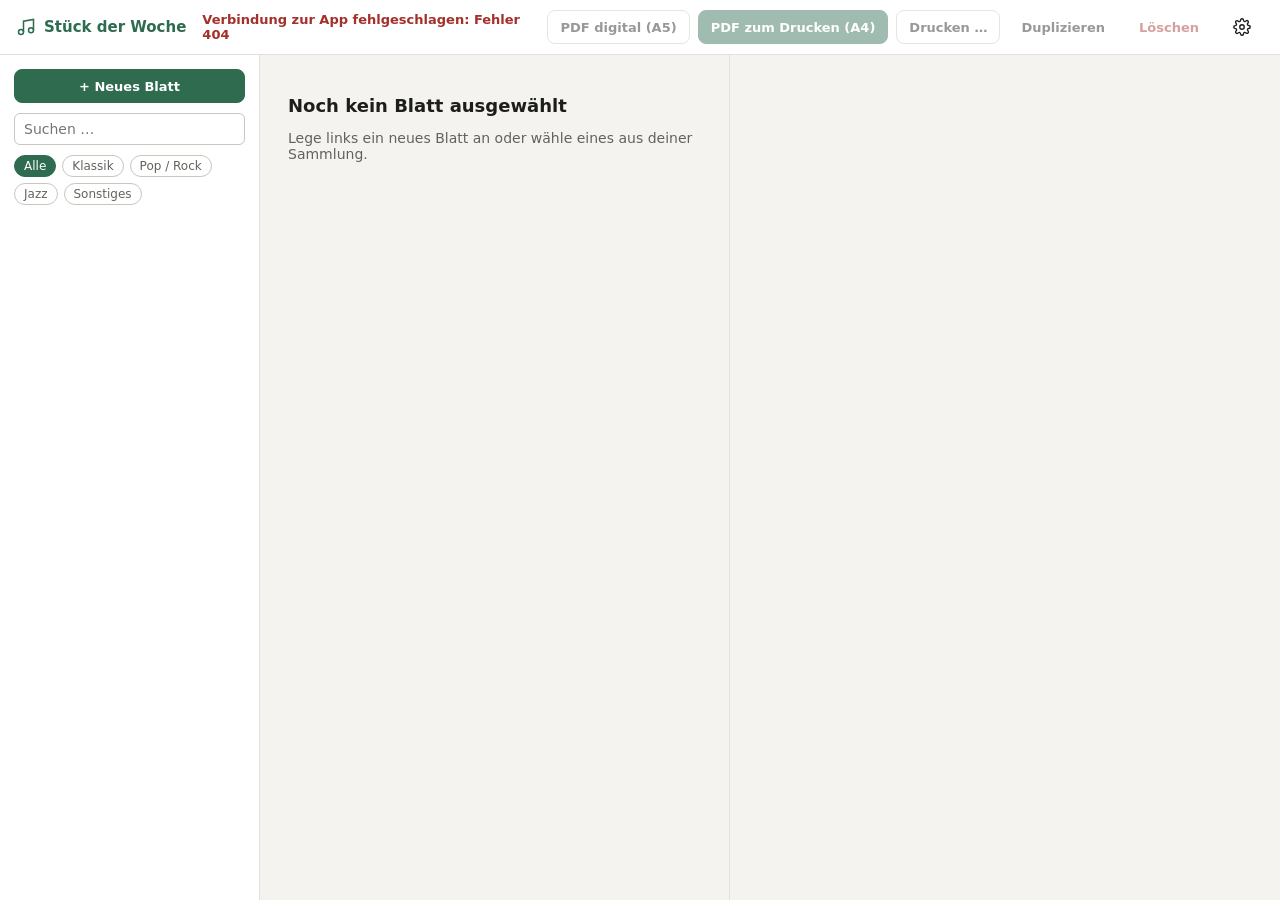
==== web/index.html @ faef9216 "Add files via upload" ====
<!doctype html>
<html lang="de">
<head>
<meta charset="utf-8">
<meta name="viewport" content="width=device-width, initial-scale=1">
<title>Stück der Woche</title>
<link rel="stylesheet" href="app.css">
</head>
<body>
<header class="topbar">
  <div class="brand">
    <svg width="20" height="20" viewBox="0 0 24 24" fill="none" stroke="currentColor" stroke-width="1.8" aria-hidden="true"><path d="M9 18V5l12-2v13"/><circle cx="6" cy="18" r="3"/><circle cx="18" cy="16" r="3"/></svg>
    <span>Stück der Woche</span>
  </div>
  <div id="busy" class="busy-top" hidden></div>
  <div id="status" class="status" aria-live="polite"></div>
  <div id="update-bar" class="update-bar" hidden></div>
  <div class="actions">
    <button type="button" id="btn-pdf-a5" class="btn" disabled>PDF digital (A5)</button>
    <button type="button" id="btn-pdf-a4" class="btn btn-primary" disabled>PDF zum Drucken (A4)</button>
    <button type="button" id="btn-print" class="btn" disabled>Drucken …</button>
    <button type="button" id="btn-duplicate" class="btn btn-ghost" disabled>Duplizieren</button>
    <button type="button" id="btn-delete" class="btn btn-ghost btn-danger" disabled>Löschen</button>
    <button type="button" id="btn-settings" class="btn btn-ghost" aria-label="Einstellungen" title="Einstellungen">
      <svg width="18" height="18" viewBox="0 0 24 24" fill="none" stroke="currentColor" stroke-width="1.8" aria-hidden="true"><circle cx="12" cy="12" r="3"/><path d="M19.4 15a1.7 1.7 0 0 0 .3 1.8l.1.1a2 2 0 1 1-2.8 2.8l-.1-.1a1.7 1.7 0 0 0-1.8-.3 1.7 1.7 0 0 0-1 1.5V21a2 2 0 1 1-4 0v-.1a1.7 1.7 0 0 0-1.1-1.5 1.7 1.7 0 0 0-1.8.3l-.1.1a2 2 0 1 1-2.8-2.8l.1-.1a1.7 1.7 0 0 0 .3-1.8 1.7 1.7 0 0 0-1.5-1H3a2 2 0 1 1 0-4h.1a1.7 1.7 0 0 0 1.5-1.1 1.7 1.7 0 0 0-.3-1.8l-.1-.1a2 2 0 1 1 2.8-2.8l.1.1a1.7 1.7 0 0 0 1.8.3H9a1.7 1.7 0 0 0 1-1.5V3a2 2 0 1 1 4 0v.1a1.7 1.7 0 0 0 1 1.5 1.7 1.7 0 0 0 1.8-.3l.1-.1a2 2 0 1 1 2.8 2.8l-.1.1a1.7 1.7 0 0 0-.3 1.8V9a1.7 1.7 0 0 0 1.5 1H21a2 2 0 1 1 0 4h-.1a1.7 1.7 0 0 0-1.5 1z"/></svg>
    </button>
  </div>
</header>

<div class="layout">
  <aside class="library">
    <button type="button" id="btn-new" class="btn btn-primary btn-block">+ Neues Blatt</button>
    <label class="visually-hidden" for="search">Blätter durchsuchen</label>
    <input id="search" type="search" placeholder="Suchen …" autocomplete="off">
    <div id="genre-filter" class="chips" role="group" aria-label="Nach Genre filtern"></div>
    <ul id="sheet-list" class="sheet-list"></ul>
  </aside>

  <main id="editor" class="editor" hidden></main>

  <section id="empty" class="empty">
    <h2>Noch kein Blatt ausgewählt</h2>
    <p>Lege links ein neues Blatt an oder wähle eines aus deiner Sammlung.</p>
  </section>

  <section class="preview-pane" aria-label="Vorschau">
    <div id="overflow-warning" class="warning" hidden>Der Inhalt passt nicht auf das Blatt. Kürze den Infotext oder blende Angaben aus.</div>
    <div id="preview-box" class="preview-box">
      <iframe id="preview" src="preview.html" title="Vorschau des Blatts"></iframe>
    </div>
  </section>
</div>

<dialog id="dlg" class="dialog"></dialog>
<div id="toast" class="toast" role="status" hidden></div>

<script src="sheet.js"></script>
<script src="app.js"></script>
</body>
</html>
---- web/app.css ----
:root {
  --bg: #f4f3f0;
  --panel: #ffffff;
  --line: #e2e0db;
  --line-strong: #c9c6bf;
  --text: #1d1d1b;
  --muted: #64625d;
  --primary: #2E6B4F;
  --primary-dark: #22523c;
  --danger: #A3302A;
  --warn-bg: #fbeee3;
  --warn-text: #7a3b12;
  --ok: #2E6B4F;
  --radius: 8px;
  font-family: -apple-system, BlinkMacSystemFont, "Segoe UI", "DM Sans", system-ui, sans-serif;
  font-size: 14px;
  color: var(--text);
  background: var(--bg);
}

* { box-sizing: border-box; }
html, body { margin: 0; height: 100%; }
body { display: flex; flex-direction: column; overflow: hidden; }
[hidden] { display: none !important; }
.visually-hidden { position: absolute; width: 1px; height: 1px; overflow: hidden; clip: rect(0 0 0 0); }

/* ---------- Kopfleiste */
.topbar {
  display: flex; align-items: center; gap: 16px;
  padding: 10px 16px; background: var(--panel); border-bottom: 1px solid var(--line);
}
.brand { display: flex; align-items: center; gap: 8px; font-weight: 600; font-size: 15px; color: var(--primary); }
.status { flex: 1; color: var(--muted); font-size: 13px; }
.status.error { color: var(--danger); }
.actions { display: flex; gap: 8px; align-items: center; flex-wrap: wrap; }

/* ---------- Buttons & Eingaben */
.btn {
  font: inherit; font-size: 13px; font-weight: 600;
  min-height: 34px; padding: 6px 12px; border-radius: var(--radius);
  border: 1px solid var(--line-strong); background: var(--panel); color: var(--text);
  cursor: pointer; display: inline-flex; align-items: center; justify-content: center; gap: 6px;
}
.btn:hover:not(:disabled) { background: #f0efeb; }
.btn:disabled { opacity: .45; cursor: default; }
.btn-primary { background: var(--primary); border-color: var(--primary); color: #fff; }
.btn-primary:hover:not(:disabled) { background: var(--primary-dark); }
.btn-ghost { border-color: transparent; background: transparent; }
.btn-danger { color: var(--danger); }
.btn-block { width: 100%; }
.btn-small { min-height: 28px; padding: 3px 8px; font-size: 12px; }
.icon-btn {
  width: 30px; height: 30px; border-radius: 6px; border: 1px solid transparent; background: transparent;
  color: var(--muted); cursor: pointer; display: inline-flex; align-items: center; justify-content: center; font-size: 15px;
}
.icon-btn:hover:not(:disabled) { background: #f0efeb; color: var(--text); }
.icon-btn:disabled { opacity: .3; cursor: default; }

input[type="text"], input[type="search"], input[type="url"], select, textarea {
  font: inherit; color: var(--text); width: 100%;
  padding: 7px 9px; border: 1px solid var(--line-strong); border-radius: 6px; background: #fff;
}
textarea { resize: vertical; line-height: 1.5; }
input:focus-visible, select:focus-visible, textarea:focus-visible, .btn:focus-visible, .icon-btn:focus-visible {
  outline: 2px solid var(--primary); outline-offset: 1px;
}
input[type="range"] { width: 100%; accent-color: var(--primary); }
input[type="checkbox"] { accent-color: var(--primary); width: 16px; height: 16px; }
input[type="radio"] { accent-color: var(--primary); }

/* ---------- Layout */
.layout { flex: 1; display: flex; min-height: 0; }

.library {
  width: 260px; flex-shrink: 0; background: var(--panel); border-right: 1px solid var(--line);
  padding: 14px; display: flex; flex-direction: column; gap: 10px; min-height: 0;
}
.chips { display: flex; flex-wrap: wrap; gap: 6px; }
.chip {
  font: inherit; font-size: 12px; padding: 3px 9px; border-radius: 99px;
  border: 1px solid var(--line-strong); background: #fff; color: var(--muted); cursor: pointer;
}
.chip[aria-pressed="true"] { background: var(--primary); border-color: var(--primary); color: #fff; }
.sheet-list { list-style: none; margin: 0; padding: 0; overflow-y: auto; flex: 1; display: flex; flex-direction: column; gap: 2px; }
.sheet-list button {
  width: 100%; text-align: left; font: inherit; border: 0; background: transparent; cursor: pointer;
  padding: 8px 10px; border-radius: 6px; display: flex; gap: 10px; align-items: flex-start;
}
.sheet-list button:hover { background: #f4f3f0; }
.sheet-list button[aria-current="true"] { background: #e6efe9; }
.sheet-list .dot { width: 9px; height: 9px; border-radius: 50%; margin-top: 5px; flex-shrink: 0; }
.sheet-list .t { font-weight: 600; }
.sheet-list .p { color: var(--muted); font-size: 12px; margin-top: 1px; }
.sheet-list .none { color: var(--muted); font-size: 13px; padding: 8px 4px; }

.editor { width: 470px; flex-shrink: 0; overflow-y: auto; padding: 16px 18px 40px; border-right: 1px solid var(--line); }
.empty { width: 470px; flex-shrink: 0; padding: 40px 28px; color: var(--muted); border-right: 1px solid var(--line); }
.empty h2 { color: var(--text); font-size: 18px; margin: 0 0 6px; }

.preview-pane { flex: 1; min-width: 0; display: flex; flex-direction: column; align-items: center; padding: 18px; gap: 10px; }
.preview-box { flex: 1; width: 100%; min-height: 0; display: flex; align-items: flex-start; justify-content: center; overflow: hidden; }
#preview { border: 0; display: block; background: transparent; }
.warning { background: var(--warn-bg); color: var(--warn-text); padding: 8px 12px; border-radius: 6px; font-size: 13px; max-width: 520px; }
body.no-sheet .preview-pane { visibility: hidden; }

/* ---------- Formular */
.section { background: var(--panel); border: 1px solid var(--line); border-radius: 10px; padding: 14px; margin-bottom: 14px; }
.section h3 { margin: 0 0 12px; font-size: 14px; display: flex; align-items: center; justify-content: space-between; gap: 8px; }
.section h3 small { font-weight: 400; color: var(--muted); font-size: 12px; }
.row { display: flex; flex-direction: column; gap: 4px; margin-bottom: 10px; }
.row:last-child { margin-bottom: 0; }
.row > label, .lbl { font-size: 12px; font-weight: 600; color: var(--muted); }
.hint { font-size: 12px; color: var(--muted); }
.grid2 { display: grid; grid-template-columns: 1fr 1fr; gap: 10px; }

.swatches { display: flex; gap: 8px; align-items: center; }
.swatch {
  width: 28px; height: 28px; border-radius: 50%; border: 2px solid #fff; box-shadow: 0 0 0 1px var(--line-strong);
  cursor: pointer; padding: 0;
}
.swatch[aria-pressed="true"] { box-shadow: 0 0 0 2px var(--text); }
.swatches input[type="color"] { width: 32px; height: 30px; border: 0; padding: 0; background: none; cursor: pointer; }

#fields { position: relative; }
.field-row {
  display: grid; grid-template-columns: 26px 120px 1fr; gap: 2px 6px; align-items: center;
  margin-bottom: 8px; padding: 4px 4px 2px 0; border-radius: 8px; background: var(--panel); position: relative;
}
.field-row.hidden-field input[type="text"] { color: var(--muted); background: #f7f6f3; }
.field-tools { grid-column: 3; display: flex; align-items: center; justify-content: flex-end; gap: 0; }
.drag-handle {
  width: 26px; height: 32px; border: 0; background: transparent; color: #8a877f; border-radius: 6px;
  display: inline-flex; align-items: center; justify-content: center; cursor: grab; touch-action: none; padding: 0;
}
.drag-handle:hover { color: var(--text); background: #f0efeb; }
.drag-handle:focus-visible { outline: 2px solid var(--primary); outline-offset: 1px; }
.field-row.dragging {
  z-index: 5; box-shadow: 0 6px 20px rgba(0,0,0,.16), 0 0 0 1px var(--line-strong); cursor: grabbing;
}
.field-row.dragging .drag-handle { cursor: grabbing; color: var(--primary); }
#fields.sorting { user-select: none; }
#fields.sorting .field-row:not(.dragging) input { pointer-events: none; }
.field-tools .icon-btn { width: 26px; height: 24px; }
.field-tools label { display: inline-flex; align-items: center; gap: 3px; font-size: 11px; color: var(--muted); margin-right: 4px; cursor: pointer; }
.add-row { display: flex; flex-wrap: wrap; gap: 6px; margin-top: 8px; }

.counter { font-size: 12px; font-weight: 600; }
.counter.ok { color: var(--ok); }
.counter.warn { color: var(--warn-text); }

.image-row { display: flex; gap: 12px; }
.thumb {
  width: 82px; height: 105px; border-radius: 41px 41px 6px 6px; overflow: hidden; flex-shrink: 0;
  background: #eceae5; position: relative;
}
.thumb img { width: 100%; height: 100%; object-fit: cover; display: block; }
body.app-offline .status { font-weight: 600; }
.image-ctrls { flex: 1; display: flex; flex-direction: column; gap: 6px; }
.slider { display: grid; grid-template-columns: 76px 1fr; align-items: center; gap: 6px; font-size: 12px; color: var(--muted); }

.link-row { margin-bottom: 12px; }
.link-row:last-child { margin-bottom: 0; }
.link-line { display: flex; gap: 6px; }
.link-status { font-size: 12px; margin-top: 3px; min-height: 16px; color: var(--muted); }
.link-status.ok { color: var(--ok); }
.link-status.err { color: var(--danger); }

/* ---------- Automatisch ausfüllen */
.section-lookup { border-color: #cfe0d6; background: #f6faf7; }
.lookup-results { display: flex; flex-direction: column; gap: 4px; margin-top: 8px; }
.lookup-results:empty { display: none; }
.hit {
  font: inherit; text-align: left; cursor: pointer; border: 1px solid var(--line); background: #fff;
  border-radius: 6px; padding: 7px 10px; display: flex; flex-direction: column; gap: 1px;
}
.hit:hover:not(:disabled) { border-color: var(--primary); }
.hit:disabled { opacity: .6; cursor: progress; }
.hit-label { font-weight: 600; }
.hit-chosen { border-color: var(--primary); background: #eef5f0; }
.hit-tag { font-size: 11px; font-weight: 600; color: #fff; background: var(--primary); border-radius: 99px; padding: 1px 7px; margin-left: 4px; vertical-align: 1px; }
.lookup-head { display: flex; justify-content: space-between; align-items: center; gap: 8px; }
.lookup-results { max-height: 340px; overflow-y: auto; }
.hit-desc { font-size: 12px; color: var(--muted); }
.hit-src { font-size: 11px; color: #8a877f; margin-top: 2px; }

.dialog.dialog-wide { width: min(760px, 94vw); max-height: 90vh; }
.dialog a { color: var(--primary); }
.sug-rows { display: flex; flex-direction: column; gap: 8px; max-height: 40vh; overflow-y: auto; padding-right: 4px; }
.sug-row { display: grid; grid-template-columns: 20px 130px 1fr; gap: 8px; align-items: start; }
.sug-row input[type="checkbox"] { margin-top: 9px; }
.sug-label { font-size: 13px; font-weight: 600; padding-top: 8px; cursor: pointer; }
.sug-current { font-size: 12px; color: var(--muted); margin-top: 2px; }
.sug-h { font-size: 14px; margin: 16px 0 8px; }
.sug-images { display: flex; gap: 8px; overflow-x: auto; padding-bottom: 4px; }
.sug-img {
  flex-shrink: 0; width: 92px; height: 118px; border-radius: 8px; overflow: hidden; cursor: pointer;
  position: relative; border: 2px solid transparent; background: #eceae5;
  display: flex; align-items: center; justify-content: center; text-align: center;
}
.sug-img input { position: absolute; opacity: 0; pointer-events: none; }
.sug-img img { width: 100%; height: 100%; object-fit: cover; display: block; }
.sug-img:has(input:checked) { border-color: var(--primary); box-shadow: 0 0 0 2px #cfe0d6; }
.sug-img:has(input:focus-visible) { outline: 2px solid var(--primary); outline-offset: 2px; }
.sug-keep > span { font-size: 12px; color: var(--muted); padding: 6px; }
.sug-badge {
  position: absolute; left: 4px; bottom: 4px; font-size: 11px; font-weight: 600;
  background: rgba(255,255,255,.92); color: var(--text); border-radius: 99px; padding: 1px 7px;
}
/* ---------- Versionsauswahl */
.dialog.dialog-xwide { width: min(1120px, 96vw); }
.mv-cols { display: grid; grid-template-columns: repeat(3, minmax(0, 1fr)); gap: 12px; margin-top: 12px; }
@media (max-width: 860px) { .mv-cols { grid-template-columns: minmax(0, 1fr); } }
.mv-col { border: 1px solid var(--line); border-radius: 10px; padding: 8px; min-width: 0; display: flex; flex-direction: column; }
.mv-head { display: flex; justify-content: space-between; align-items: center; padding: 2px 4px 6px; }
.mv-list { display: flex; flex-direction: column; gap: 4px; max-height: 46vh; overflow-y: auto; }
.mv-item {
  display: grid; grid-template-columns: 18px 48px minmax(0, 1fr) auto; gap: 8px; align-items: center;
  padding: 6px; border-radius: 8px; border: 1px solid transparent; cursor: pointer;
}
.mv-item:hover { background: #f6f5f2; }
.mv-item:has(input:checked) { border-color: var(--primary); background: #eef5f0; }
.mv-item img, .mv-noimg { width: 48px; height: 48px; object-fit: cover; border-radius: 4px; background: #eceae5; display: block; }
.mv-keep { grid-template-columns: 18px minmax(0, 1fr); color: var(--muted); font-size: 13px; }
.mv-text { display: flex; flex-direction: column; min-width: 0; }
.mv-title { font-weight: 600; font-size: 13px; overflow: hidden; display: -webkit-box; -webkit-line-clamp: 2; -webkit-box-orient: vertical; }
.mv-artist, .mv-extra { font-size: 12px; color: var(--muted); white-space: nowrap; overflow: hidden; text-overflow: ellipsis; }
.mv-badge { align-self: flex-start; margin-top: 2px; font-size: 11px; font-weight: 600; color: #fff; background: var(--primary); border-radius: 99px; padding: 1px 7px; }
.mv-match { border-color: #cfe0d6; }
.mv-msg { padding: 6px 4px; }
.mv-rec { display: flex; gap: 8px; align-items: center; margin-top: 12px; font-size: 13px; }

.cs-grid { flex-wrap: wrap; max-height: 50vh; overflow-y: auto; }
.sug-credit { font-size: 12px; color: var(--muted); margin-top: 6px; min-height: 16px; }

/* ---------- KI-Infotext */
.ai-bar { display: flex; gap: 6px; align-items: center; margin-top: 10px; }
.ai-bar input { flex: 1; }
.ai-proposal { margin-top: 10px; border: 1px solid #cfe0d6; background: #f6faf7; border-radius: 8px; padding: 10px 12px; }
.ai-proposal.ai-wait { color: var(--muted); font-size: 13px; }
.ai-proposal.ai-error { border-color: #e7c3bf; background: #fbf1f0; color: var(--danger); font-size: 13px; }
.ai-head { display: flex; justify-content: space-between; align-items: baseline; gap: 8px; margin-bottom: 6px; }
.ai-text { font-size: 13px; line-height: 1.5; }
.ai-text p { margin: 0 0 6px; }
.ai-nosrc { margin-bottom: 6px; color: var(--warn-text); }
.ai-actions { display: flex; justify-content: flex-end; gap: 6px; margin-top: 8px; }
.ai-checks { margin-top: 8px; background: var(--warn-bg); color: var(--warn-text); border-radius: 6px; padding: 8px 10px; font-size: 13px; }
.ai-checks ul { margin: 4px 0 2px; padding-left: 18px; }
.ai-checks .hint { color: var(--warn-text); opacity: .8; }
.ai-checks-head { display: flex; justify-content: space-between; align-items: center; }
.ai-template { margin-top: 14px; }
.ai-template summary { cursor: pointer; font-weight: 600; font-size: 13px; }
.ai-template textarea { font-family: ui-monospace, SFMono-Regular, Menlo, monospace; font-size: 12px; margin: 6px 0; }

.diag-out ul { margin: 8px 0 4px; padding-left: 18px; font-size: 13px; }
.diag-out li.ok { color: var(--ok); }
.diag-out li.err { color: var(--danger); }

/* ---------- Einstellungen mit Reitern */
.dialog.dialog-settings { width: min(720px, 94vw); }
.tabs { display: flex; gap: 2px; border-bottom: 1px solid var(--line); margin: 4px 0 14px; overflow-x: auto; }
.tabs [role="tab"] {
  font: inherit; font-size: 13px; font-weight: 600; color: var(--muted); background: none; border: 0;
  padding: 8px 12px; border-bottom: 2px solid transparent; margin-bottom: -1px; cursor: pointer; white-space: nowrap;
  border-radius: 6px 6px 0 0;
}
.tabs [role="tab"]:hover { color: var(--text); background: #f6f5f2; }
.tabs [role="tab"][aria-selected="true"] { color: var(--primary); border-bottom-color: var(--primary); }
.tabs [role="tab"]:focus-visible { outline: 2px solid var(--primary); outline-offset: -2px; }
.tab-panel { min-height: 360px; }
.tab-panel > p:first-child { margin-top: 0; }
.set-group { border: 1px solid var(--line); border-radius: 8px; padding: 8px 12px 10px; margin: 0 0 12px; }
.set-group legend { font-weight: 600; font-size: 13px; padding: 0 4px; }
.set-actions { display: flex; gap: 8px; flex-wrap: wrap; align-items: center; margin-top: 8px; }
.test-out { display: block; min-height: 18px; margin-top: 4px; }
.dialog .buttons { align-items: center; }

/* ---------- Ladeanzeige: tanzende Noten */
.notes { display: inline-flex; gap: 1px; align-items: flex-end; height: 1.25em; color: var(--primary); }
.notes i {
  font-style: normal; font-size: 15px; line-height: 1; display: inline-block;
  animation: note-bounce 1s ease-in-out infinite;
}
.notes i:nth-child(2) { animation-delay: .15s; }
.notes i:nth-child(3) { animation-delay: .3s; }
@keyframes note-bounce {
  0%, 100% { transform: translateY(0) rotate(-6deg); opacity: .55; }
  40% { transform: translateY(-5px) rotate(6deg); opacity: 1; }
}
@media (prefers-reduced-motion: reduce) {
  .notes i { animation: note-fade 1.4s ease-in-out infinite; }
  @keyframes note-fade { 0%, 100% { opacity: .35; } 50% { opacity: 1; } }
}
.busy { display: inline-flex; align-items: center; gap: 8px; color: var(--muted); font-size: 13px; }
.busy-top {
  display: inline-flex; align-items: center; gap: 8px; font-size: 13px; color: var(--primary);
  background: #eef5f0; border: 1px solid #cfe0d6; border-radius: 99px; padding: 3px 12px 3px 10px; white-space: nowrap;
}
.busy-top[hidden] { display: none; }
.thumb-busy {
  position: absolute; inset: 0; display: flex; align-items: center; justify-content: center;
  background: rgba(255, 255, 255, .72);
}
.thumb-busy .notes i { font-size: 20px; }
.link-status .busy { font-size: 12px; }
.hit .busy { font-size: 12px; }

/* ---------- Dialog & Toast */
.dialog { border: 0; border-radius: 12px; padding: 20px; width: min(460px, 92vw); max-height: 92vh; overflow-y: auto; box-shadow: 0 20px 60px rgba(0,0,0,.25); }
.dialog::backdrop { background: rgba(20,20,18,.35); }
.dialog h2 { margin: 0 0 10px; font-size: 17px; }
.dialog p { margin: 0 0 12px; color: var(--muted); line-height: 1.45; }
.dialog .buttons { display: flex; justify-content: flex-end; gap: 8px; margin-top: 16px; }
.genre-grid { display: grid; grid-template-columns: 1fr 1fr; gap: 8px; }
.genre-grid button { justify-content: flex-start; min-height: 44px; }
.genre-grid .dot { width: 12px; height: 12px; border-radius: 50%; }

.toast {
  position: fixed; bottom: 18px; left: 50%; transform: translateX(-50%);
  background: #1d1d1b; color: #fff; padding: 10px 14px; border-radius: 8px; font-size: 13px;
  display: flex; gap: 12px; align-items: center; max-width: 90vw; box-shadow: 0 8px 24px rgba(0,0,0,.25);
}
.toast button { font: inherit; font-size: 13px; color: #9fd8bb; background: none; border: 0; cursor: pointer; font-weight: 600; padding: 0; }
.toast.error { background: var(--danger); }

/* Einstellungen 5.5: Ordnerzeilen, Blatt & Schrift, Fußzeile */
.dialog.dialog-settings { width: min(860px, 95vw); }
.link-line .btn { flex-shrink: 0; }
.design-grid { display: grid; grid-template-columns: minmax(0, 1fr) 230px; gap: 22px; align-items: start; }
.design-preview { position: sticky; top: 0; }
.design-preview iframe {
  display: block; width: 230px; height: 326px; border: 0; background: transparent;
}
.design-preview .hint { min-height: 18px; margin-top: 6px; }
.grid3 { display: grid; grid-template-columns: repeat(3, minmax(0, 1fr)); gap: 0 12px; }
.size-line { display: flex; align-items: center; gap: 6px; }
.size-line input { width: 100%; min-width: 0; }
.size-line span { color: var(--muted, #666); font-size: 13px; }
.set-status { margin-right: auto; }
.dialog .buttons.unsaved { flex-wrap: wrap; }
.info-opts { display: flex; align-items: center; gap: 8px; flex-wrap: wrap; margin: 8px 0 4px; font-size: 13px; }
.info-opts select { width: auto; }
.info-opts .btn { margin-left: auto; }
@media (max-width: 760px) {
  .design-grid { grid-template-columns: 1fr; }
  .design-preview { position: static; justify-self: center; }
}

/* Schritt-für-Schritt-Anleitungen in den Einstellungen */
.guide { margin: 4px 0 12px; padding: 10px 12px; border-radius: 8px; background: rgba(46, 107, 79, 0.07); }
.guide summary { cursor: pointer; font-weight: 600; font-size: 14px; }
.guide ol { margin: 10px 0 4px; padding-left: 22px; font-size: 13.5px; line-height: 1.5; }
.guide li { margin-bottom: 8px; }
.guide li .btn { margin-top: 4px; display: inline-block; }
.guide code { font-size: 12.5px; background: rgba(0, 0, 0, 0.06); padding: 1px 4px; border-radius: 4px; user-select: all; }
.guide .hint { margin: 4px 0 0; }

/* Hinweis auf eine neue Version */
.update-bar { display: flex; align-items: center; gap: 8px; padding: 4px 6px 4px 12px; border-radius: 999px;
  background: rgba(46, 107, 79, 0.12); color: var(--accent, #2E6B4F); font-size: 13px; font-weight: 600; white-space: nowrap; }
.update-bar[hidden] { display: none; }
.update-notes { white-space: pre-wrap; max-height: 220px; overflow: auto; font-size: 13.5px; padding: 10px 12px;
  border-radius: 8px; background: rgba(0, 0, 0, 0.04); margin: 8px 0 12px; }
label.check { display: flex; align-items: center; gap: 8px; font-size: 14px; margin: 6px 0; }
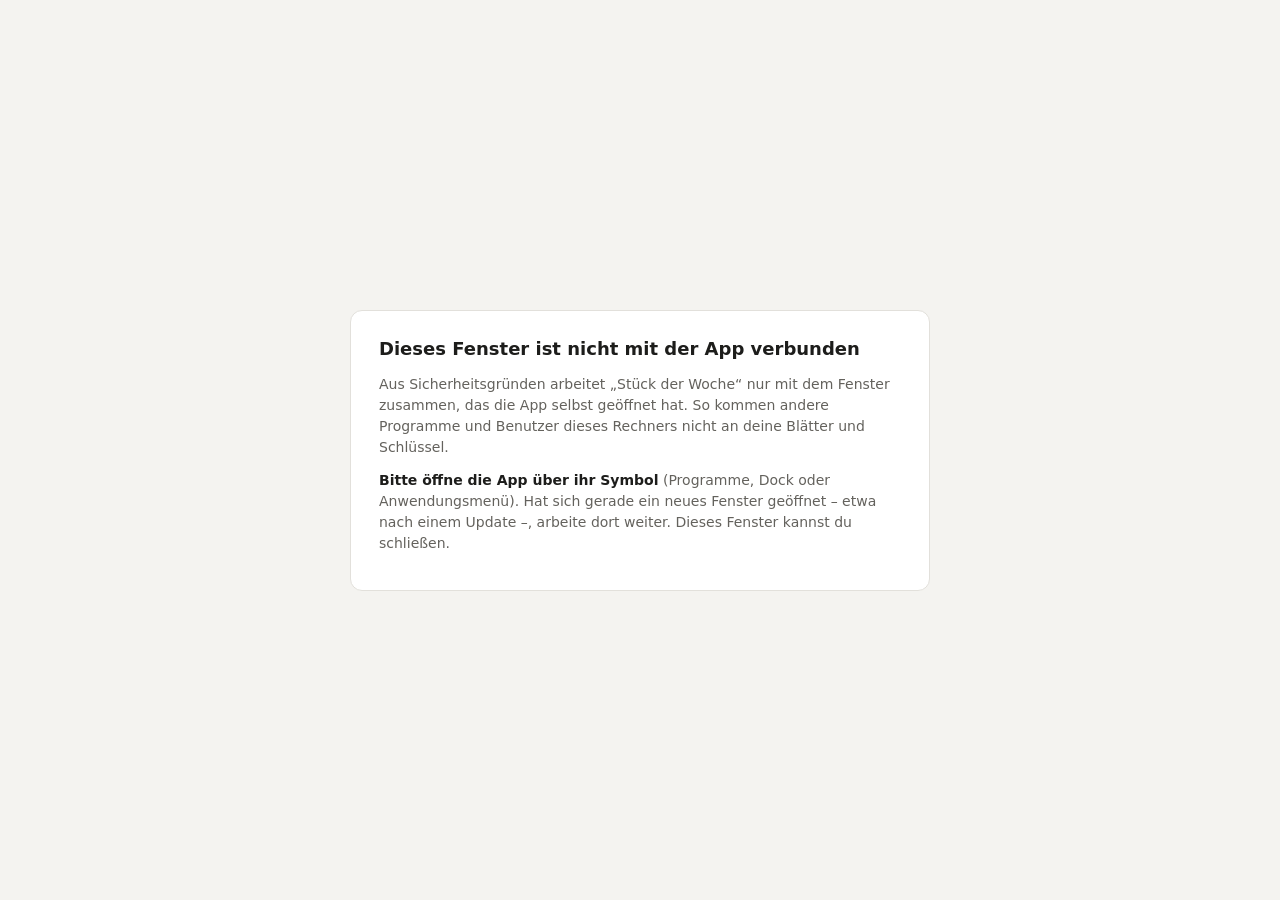
==== commit d7835b78: "Version 0.6.9: Zugriffsschutz, Schriften lokal, Papierkorb, dunkles Design Sicherheit: Zugangsschlüs" ====
--- a/web/index.html
+++ b/web/index.html
@@ -4,6 +4,8 @@
 <meta charset="utf-8">
 <meta name="viewport" content="width=device-width, initial-scale=1">
 <title>Stück der Woche</title>
+<meta name="color-scheme" content="light dark">
+<script src="start.js"></script>
 <link rel="stylesheet" href="app.css">
 </head>
 <body>
@@ -32,8 +34,17 @@
     <button type="button" id="btn-new" class="btn btn-primary btn-block">+ Neues Blatt</button>
     <label class="visually-hidden" for="search">Blätter durchsuchen</label>
     <input id="search" type="search" placeholder="Suchen …" autocomplete="off">
-    <div id="genre-filter" class="chips" role="group" aria-label="Nach Genre filtern"></div>
+    <div id="genre-filter" class="chips" role="group" aria-label="Nach Typ filtern"></div>
+    <div class="list-tools">
+      <label for="sort">Sortiert nach</label>
+      <select id="sort">
+        <option value="updated">zuletzt bearbeitet</option>
+        <option value="created">zuletzt angelegt</option>
+        <option value="title">Titel A–Z</option>
+      </select>
+    </div>
     <ul id="sheet-list" class="sheet-list"></ul>
+    <button type="button" id="btn-trash" class="link-btn trash-link" hidden></button>
   </aside>
 
   <main id="editor" class="editor" hidden></main>
@@ -52,6 +63,17 @@
 </div>
 
 <dialog id="dlg" class="dialog"></dialog>
+<div id="locked" class="locked" role="alertdialog" aria-labelledby="locked-title" hidden>
+  <div class="locked-box">
+    <h2 id="locked-title">Dieses Fenster ist nicht mit der App verbunden</h2>
+    <p>Aus Sicherheitsgründen arbeitet „Stück der Woche“ nur mit dem Fenster zusammen, das die App selbst
+      geöffnet hat. So kommen andere Programme und Benutzer dieses Rechners nicht an deine Blätter und Schlüssel.</p>
+    <p><b>Bitte öffne die App über ihr Symbol</b> (Programme, Dock oder Anwendungsmenü). Hat sich gerade
+      ein neues Fenster geöffnet – etwa nach einem Update –, arbeite dort weiter. Dieses Fenster kannst du schließen.</p>
+    <p id="locked-dirty" class="locked-warn" hidden>In diesem Fenster gibt es noch ungespeicherte Änderungen.
+      Kopiere dir wichtige Texte heraus, bevor du es schließt.</p>
+  </div>
+</div>
 <div id="toast" class="toast" role="status" hidden></div>
 
 <script src="sheet.js"></script>
--- a/web/app.css
+++ b/web/app.css
@@ -1,16 +1,36 @@
+/* Farben der Oberfläche. Das dunkle Erscheinungsbild (weiter unten) tauscht nur diese
+   Werte aus; start.js setzt dazu data-theme="light" oder "dark" am Dokument. */
 :root {
-  --bg: #f4f3f0;
-  --panel: #ffffff;
+  color-scheme: light;
+  --bg: #f4f3f0;            /* Hintergrund der App */
+  --panel: #ffffff;         /* Flächen: Leisten, Karten, Dialoge */
+  --field: #ffffff;         /* Eingabefelder */
   --line: #e2e0db;
   --line-strong: #c9c6bf;
   --text: #1d1d1b;
   --muted: #64625d;
-  --primary: #2E6B4F;
+  --faint: #8a877f;
+  --primary: #2E6B4F;       /* gefüllte Knöpfe */
   --primary-dark: #22523c;
-  --danger: #A3302A;
+  --primary-text: #2E6B4F;  /* grüne Schrift und Markierungen */
+  --danger: #A3302A;        /* rote Schrift */
+  --danger-fill: #A3302A;   /* rote Flächen mit weißer Schrift */
   --warn-bg: #fbeee3;
   --warn-text: #7a3b12;
   --ok: #2E6B4F;
+  --hover: #f0efeb;
+  --soft: #f6f5f2;
+  --well: #eceae5;          /* Platzhalter für Bilder */
+  --tint: #eef5f0;          /* grünlich getönte Flächen */
+  --tint-soft: #f6faf7;
+  --tint-line: #cfe0d6;
+  --current: #e6efe9;
+  --err-bg: #fbf1f0;
+  --err-line: #e7c3bf;
+  --shade: rgba(0, 0, 0, 0.045);
+  --scrim: rgba(255, 255, 255, 0.72);
+  --overlay: rgba(20, 20, 18, 0.35);
+  --toast-bg: #1d1d1b;
   --radius: 8px;
   font-family: -apple-system, BlinkMacSystemFont, "Segoe UI", "DM Sans", system-ui, sans-serif;
   font-size: 14px;
@@ -18,6 +38,39 @@
   background: var(--bg);
 }
 
+:root[data-theme="dark"] {
+  color-scheme: dark;
+  --bg: #1a1b1a;
+  --panel: #242625;
+  --field: #1c1e1d;
+  --line: #363937;
+  --line-strong: #4d514e;
+  --text: #ecebe7;
+  --muted: #a8a69f;
+  --faint: #8c8a83;
+  --primary: #3a7f60;
+  --primary-dark: #469170;
+  --primary-text: #7fc7a3;
+  --danger: #f0958b;
+  --danger-fill: #b5443c;
+  --warn-bg: #3b2d1d;
+  --warn-text: #f0c48f;
+  --ok: #7fc7a3;
+  --hover: #303332;
+  --soft: #2b2d2c;
+  --well: #323534;
+  --tint: #24372e;
+  --tint-soft: #202c26;
+  --tint-line: #37543f;
+  --current: #2b4236;
+  --err-bg: #3a2523;
+  --err-line: #6d3c37;
+  --shade: rgba(255, 255, 255, 0.06);
+  --scrim: rgba(0, 0, 0, 0.55);
+  --overlay: rgba(0, 0, 0, 0.6);
+  --toast-bg: #3d403e;
+}
+
 * { box-sizing: border-box; }
 html, body { margin: 0; height: 100%; }
 body { display: flex; flex-direction: column; overflow: hidden; }
@@ -29,7 +82,7 @@
   display: flex; align-items: center; gap: 16px;
   padding: 10px 16px; background: var(--panel); border-bottom: 1px solid var(--line);
 }
-.brand { display: flex; align-items: center; gap: 8px; font-weight: 600; font-size: 15px; color: var(--primary); }
+.brand { display: flex; align-items: center; gap: 8px; font-weight: 600; font-size: 15px; color: var(--primary-text); }
 .status { flex: 1; color: var(--muted); font-size: 13px; }
 .status.error { color: var(--danger); }
 .actions { display: flex; gap: 8px; align-items: center; flex-wrap: wrap; }
@@ -41,7 +94,7 @@
   border: 1px solid var(--line-strong); background: var(--panel); color: var(--text);
   cursor: pointer; display: inline-flex; align-items: center; justify-content: center; gap: 6px;
 }
-.btn:hover:not(:disabled) { background: #f0efeb; }
+.btn:hover:not(:disabled) { background: var(--hover); }
 .btn:disabled { opacity: .45; cursor: default; }
 .btn-primary { background: var(--primary); border-color: var(--primary); color: #fff; }
 .btn-primary:hover:not(:disabled) { background: var(--primary-dark); }
@@ -53,16 +106,16 @@
   width: 30px; height: 30px; border-radius: 6px; border: 1px solid transparent; background: transparent;
   color: var(--muted); cursor: pointer; display: inline-flex; align-items: center; justify-content: center; font-size: 15px;
 }
-.icon-btn:hover:not(:disabled) { background: #f0efeb; color: var(--text); }
+.icon-btn:hover:not(:disabled) { background: var(--hover); color: var(--text); }
 .icon-btn:disabled { opacity: .3; cursor: default; }
 
-input[type="text"], input[type="search"], input[type="url"], select, textarea {
+input[type="text"], input[type="search"], input[type="url"], input[type="password"], input[type="number"], select, textarea {
   font: inherit; color: var(--text); width: 100%;
-  padding: 7px 9px; border: 1px solid var(--line-strong); border-radius: 6px; background: #fff;
+  padding: 7px 9px; border: 1px solid var(--line-strong); border-radius: 6px; background: var(--field);
 }
 textarea { resize: vertical; line-height: 1.5; }
 input:focus-visible, select:focus-visible, textarea:focus-visible, .btn:focus-visible, .icon-btn:focus-visible {
-  outline: 2px solid var(--primary); outline-offset: 1px;
+  outline: 2px solid var(--primary-text); outline-offset: 1px;
 }
 input[type="range"] { width: 100%; accent-color: var(--primary); }
 input[type="checkbox"] { accent-color: var(--primary); width: 16px; height: 16px; }
@@ -78,19 +131,26 @@
 .chips { display: flex; flex-wrap: wrap; gap: 6px; }
 .chip {
   font: inherit; font-size: 12px; padding: 3px 9px; border-radius: 99px;
-  border: 1px solid var(--line-strong); background: #fff; color: var(--muted); cursor: pointer;
+  border: 1px solid var(--line-strong); background: var(--field); color: var(--muted); cursor: pointer;
 }
 .chip[aria-pressed="true"] { background: var(--primary); border-color: var(--primary); color: #fff; }
 .sheet-list { list-style: none; margin: 0; padding: 0; overflow-y: auto; flex: 1; display: flex; flex-direction: column; gap: 2px; }
 .sheet-list button {
-  width: 100%; text-align: left; font: inherit; border: 0; background: transparent; cursor: pointer;
+  width: 100%; text-align: left; font: inherit; color: inherit; border: 0; background: transparent; cursor: pointer;
   padding: 8px 10px; border-radius: 6px; display: flex; gap: 10px; align-items: flex-start;
 }
-.sheet-list button:hover { background: #f4f3f0; }
-.sheet-list button[aria-current="true"] { background: #e6efe9; }
+.sheet-list button:hover { background: var(--hover); }
+.sheet-list button[aria-current="true"] { background: var(--current); }
 .sheet-list .dot { width: 9px; height: 9px; border-radius: 50%; margin-top: 5px; flex-shrink: 0; }
+.sheet-list .txt { flex: 1; min-width: 0; display: flex; flex-direction: column; }
 .sheet-list .t { font-weight: 600; }
-.sheet-list .p { color: var(--muted); font-size: 12px; margin-top: 1px; }
+.sheet-list .p { color: var(--muted); font-size: 12px; margin-top: 1px; display: flex; justify-content: space-between; gap: 8px; }
+.sheet-list .pn { overflow: hidden; text-overflow: ellipsis; white-space: nowrap; }
+.sheet-list .d { flex-shrink: 0; color: var(--faint); }
+.list-tools { display: flex; align-items: center; gap: 6px; font-size: 12px; color: var(--muted); }
+.list-tools label { white-space: nowrap; }
+.list-tools select { flex: 1; min-width: 0; padding: 3px 6px; font-size: 12px; }
+.trash-link { margin: 0; align-self: flex-start; font-size: 12px; }
 .sheet-list .none { color: var(--muted); font-size: 13px; padding: 8px 4px; }
 
 .editor { width: 470px; flex-shrink: 0; overflow-y: auto; padding: 16px 18px 40px; border-right: 1px solid var(--line); }
@@ -115,7 +175,7 @@
 
 .swatches { display: flex; gap: 8px; align-items: center; }
 .swatch {
-  width: 28px; height: 28px; border-radius: 50%; border: 2px solid #fff; box-shadow: 0 0 0 1px var(--line-strong);
+  width: 28px; height: 28px; border-radius: 50%; border: 2px solid var(--panel); box-shadow: 0 0 0 1px var(--line-strong);
   cursor: pointer; padding: 0;
 }
 .swatch[aria-pressed="true"] { box-shadow: 0 0 0 2px var(--text); }
@@ -126,18 +186,18 @@
   display: grid; grid-template-columns: 26px 120px 1fr; gap: 2px 6px; align-items: center;
   margin-bottom: 8px; padding: 4px 4px 2px 0; border-radius: 8px; background: var(--panel); position: relative;
 }
-.field-row.hidden-field input[type="text"] { color: var(--muted); background: #f7f6f3; }
+.field-row.hidden-field input[type="text"] { color: var(--muted); background: var(--soft); }
 .field-tools { grid-column: 3; display: flex; align-items: center; justify-content: flex-end; gap: 0; }
 .drag-handle {
-  width: 26px; height: 32px; border: 0; background: transparent; color: #8a877f; border-radius: 6px;
+  width: 26px; height: 32px; border: 0; background: transparent; color: var(--faint); border-radius: 6px;
   display: inline-flex; align-items: center; justify-content: center; cursor: grab; touch-action: none; padding: 0;
 }
-.drag-handle:hover { color: var(--text); background: #f0efeb; }
-.drag-handle:focus-visible { outline: 2px solid var(--primary); outline-offset: 1px; }
+.drag-handle:hover { color: var(--text); background: var(--hover); }
+.drag-handle:focus-visible { outline: 2px solid var(--primary-text); outline-offset: 1px; }
 .field-row.dragging {
   z-index: 5; box-shadow: 0 6px 20px rgba(0,0,0,.16), 0 0 0 1px var(--line-strong); cursor: grabbing;
 }
-.field-row.dragging .drag-handle { cursor: grabbing; color: var(--primary); }
+.field-row.dragging .drag-handle { cursor: grabbing; color: var(--primary-text); }
 #fields.sorting { user-select: none; }
 #fields.sorting .field-row:not(.dragging) input { pointer-events: none; }
 .field-tools .icon-btn { width: 26px; height: 24px; }
@@ -151,7 +211,7 @@
 .image-row { display: flex; gap: 12px; }
 .thumb {
   width: 82px; height: 105px; border-radius: 41px 41px 6px 6px; overflow: hidden; flex-shrink: 0;
-  background: #eceae5; position: relative;
+  background: var(--well); position: relative;
 }
 .thumb img { width: 100%; height: 100%; object-fit: cover; display: block; }
 body.app-offline .status { font-weight: 600; }
@@ -164,27 +224,28 @@
 .link-status { font-size: 12px; margin-top: 3px; min-height: 16px; color: var(--muted); }
 .link-status.ok { color: var(--ok); }
 .link-status.err { color: var(--danger); }
+.link-status.warn { color: var(--warn-text); }
 
 /* ---------- Automatisch ausfüllen */
-.section-lookup { border-color: #cfe0d6; background: #f6faf7; }
+.section-lookup { border-color: var(--tint-line); background: var(--tint-soft); }
 .lookup-results { display: flex; flex-direction: column; gap: 4px; margin-top: 8px; }
 .lookup-results:empty { display: none; }
 .hit {
-  font: inherit; text-align: left; cursor: pointer; border: 1px solid var(--line); background: #fff;
+  font: inherit; color: inherit; text-align: left; cursor: pointer; border: 1px solid var(--line); background: var(--field);
   border-radius: 6px; padding: 7px 10px; display: flex; flex-direction: column; gap: 1px;
 }
-.hit:hover:not(:disabled) { border-color: var(--primary); }
+.hit:hover:not(:disabled) { border-color: var(--primary-text); }
 .hit:disabled { opacity: .6; cursor: progress; }
 .hit-label { font-weight: 600; }
-.hit-chosen { border-color: var(--primary); background: #eef5f0; }
+.hit-chosen { border-color: var(--primary-text); background: var(--tint); }
 .hit-tag { font-size: 11px; font-weight: 600; color: #fff; background: var(--primary); border-radius: 99px; padding: 1px 7px; margin-left: 4px; vertical-align: 1px; }
 .lookup-head { display: flex; justify-content: space-between; align-items: center; gap: 8px; }
 .lookup-results { max-height: 340px; overflow-y: auto; }
 .hit-desc { font-size: 12px; color: var(--muted); }
-.hit-src { font-size: 11px; color: #8a877f; margin-top: 2px; }
+.hit-src { font-size: 11px; color: var(--faint); margin-top: 2px; }
 
 .dialog.dialog-wide { width: min(760px, 94vw); max-height: 90vh; }
-.dialog a { color: var(--primary); }
+.dialog a { color: var(--primary-text); }
 .sug-rows { display: flex; flex-direction: column; gap: 8px; max-height: 40vh; overflow-y: auto; padding-right: 4px; }
 .sug-row { display: grid; grid-template-columns: 20px 130px 1fr; gap: 8px; align-items: start; }
 .sug-row input[type="checkbox"] { margin-top: 9px; }
@@ -194,17 +255,17 @@
 .sug-images { display: flex; gap: 8px; overflow-x: auto; padding-bottom: 4px; }
 .sug-img {
   flex-shrink: 0; width: 92px; height: 118px; border-radius: 8px; overflow: hidden; cursor: pointer;
-  position: relative; border: 2px solid transparent; background: #eceae5;
+  position: relative; border: 2px solid transparent; background: var(--well);
   display: flex; align-items: center; justify-content: center; text-align: center;
 }
 .sug-img input { position: absolute; opacity: 0; pointer-events: none; }
 .sug-img img { width: 100%; height: 100%; object-fit: cover; display: block; }
-.sug-img:has(input:checked) { border-color: var(--primary); box-shadow: 0 0 0 2px #cfe0d6; }
-.sug-img:has(input:focus-visible) { outline: 2px solid var(--primary); outline-offset: 2px; }
+.sug-img:has(input:checked) { border-color: var(--primary-text); box-shadow: 0 0 0 2px var(--tint-line); }
+.sug-img:has(input:focus-visible) { outline: 2px solid var(--primary-text); outline-offset: 2px; }
 .sug-keep > span { font-size: 12px; color: var(--muted); padding: 6px; }
 .sug-badge {
   position: absolute; left: 4px; bottom: 4px; font-size: 11px; font-weight: 600;
-  background: rgba(255,255,255,.92); color: var(--text); border-radius: 99px; padding: 1px 7px;
+  background: rgba(255,255,255,.92); color: #1d1d1b; border-radius: 99px; padding: 1px 7px;
 }
 /* ---------- Versionsauswahl */
 .dialog.dialog-xwide { width: min(1120px, 96vw); }
@@ -217,15 +278,15 @@
   display: grid; grid-template-columns: 18px 48px minmax(0, 1fr) auto; gap: 8px; align-items: center;
   padding: 6px; border-radius: 8px; border: 1px solid transparent; cursor: pointer;
 }
-.mv-item:hover { background: #f6f5f2; }
-.mv-item:has(input:checked) { border-color: var(--primary); background: #eef5f0; }
-.mv-item img, .mv-noimg { width: 48px; height: 48px; object-fit: cover; border-radius: 4px; background: #eceae5; display: block; }
+.mv-item:hover { background: var(--soft); }
+.mv-item:has(input:checked) { border-color: var(--primary-text); background: var(--tint); }
+.mv-item img, .mv-noimg { width: 48px; height: 48px; object-fit: cover; border-radius: 4px; background: var(--well); display: block; }
 .mv-keep { grid-template-columns: 18px minmax(0, 1fr); color: var(--muted); font-size: 13px; }
 .mv-text { display: flex; flex-direction: column; min-width: 0; }
 .mv-title { font-weight: 600; font-size: 13px; overflow: hidden; display: -webkit-box; -webkit-line-clamp: 2; -webkit-box-orient: vertical; }
 .mv-artist, .mv-extra { font-size: 12px; color: var(--muted); white-space: nowrap; overflow: hidden; text-overflow: ellipsis; }
 .mv-badge { align-self: flex-start; margin-top: 2px; font-size: 11px; font-weight: 600; color: #fff; background: var(--primary); border-radius: 99px; padding: 1px 7px; }
-.mv-match { border-color: #cfe0d6; }
+.mv-match { border-color: var(--tint-line); }
 .mv-msg { padding: 6px 4px; }
 .mv-rec { display: flex; gap: 8px; align-items: center; margin-top: 12px; font-size: 13px; }
 
@@ -235,9 +296,9 @@
 /* ---------- KI-Infotext */
 .ai-bar { display: flex; gap: 6px; align-items: center; margin-top: 10px; }
 .ai-bar input { flex: 1; }
-.ai-proposal { margin-top: 10px; border: 1px solid #cfe0d6; background: #f6faf7; border-radius: 8px; padding: 10px 12px; }
-.ai-proposal.ai-wait { color: var(--muted); font-size: 13px; }
-.ai-proposal.ai-error { border-color: #e7c3bf; background: #fbf1f0; color: var(--danger); font-size: 13px; }
+.ai-proposal { margin-top: 10px; border: 1px solid var(--tint-line); background: var(--tint-soft); border-radius: 8px; padding: 10px 12px; }
+.ai-proposal.ai-wait { color: var(--muted); font-size: 13px; display: flex; align-items: center; justify-content: space-between; gap: 10px; }
+.ai-proposal.ai-error { border-color: var(--err-line); background: var(--err-bg); color: var(--danger); font-size: 13px; }
 .ai-head { display: flex; justify-content: space-between; align-items: baseline; gap: 8px; margin-bottom: 6px; }
 .ai-text { font-size: 13px; line-height: 1.5; }
 .ai-text p { margin: 0 0 6px; }
@@ -263,9 +324,9 @@
   padding: 8px 12px; border-bottom: 2px solid transparent; margin-bottom: -1px; cursor: pointer; white-space: nowrap;
   border-radius: 6px 6px 0 0;
 }
-.tabs [role="tab"]:hover { color: var(--text); background: #f6f5f2; }
-.tabs [role="tab"][aria-selected="true"] { color: var(--primary); border-bottom-color: var(--primary); }
-.tabs [role="tab"]:focus-visible { outline: 2px solid var(--primary); outline-offset: -2px; }
+.tabs [role="tab"]:hover { color: var(--text); background: var(--soft); }
+.tabs [role="tab"][aria-selected="true"] { color: var(--primary-text); border-bottom-color: var(--primary-text); }
+.tabs [role="tab"]:focus-visible { outline: 2px solid var(--primary-text); outline-offset: -2px; }
 .tab-panel { min-height: 360px; }
 .tab-panel > p:first-child { margin-top: 0; }
 .set-group { border: 1px solid var(--line); border-radius: 8px; padding: 8px 12px 10px; margin: 0 0 12px; }
@@ -275,7 +336,7 @@
 .dialog .buttons { align-items: center; }
 
 /* ---------- Ladeanzeige: tanzende Noten */
-.notes { display: inline-flex; gap: 1px; align-items: flex-end; height: 1.25em; color: var(--primary); }
+.notes { display: inline-flex; gap: 1px; align-items: flex-end; height: 1.25em; color: var(--primary-text); }
 .notes i {
   font-style: normal; font-size: 15px; line-height: 1; display: inline-block;
   animation: note-bounce 1s ease-in-out infinite;
@@ -292,21 +353,21 @@
 }
 .busy { display: inline-flex; align-items: center; gap: 8px; color: var(--muted); font-size: 13px; }
 .busy-top {
-  display: inline-flex; align-items: center; gap: 8px; font-size: 13px; color: var(--primary);
-  background: #eef5f0; border: 1px solid #cfe0d6; border-radius: 99px; padding: 3px 12px 3px 10px; white-space: nowrap;
+  display: inline-flex; align-items: center; gap: 8px; font-size: 13px; color: var(--primary-text);
+  background: var(--tint); border: 1px solid var(--tint-line); border-radius: 99px; padding: 3px 12px 3px 10px; white-space: nowrap;
 }
 .busy-top[hidden] { display: none; }
 .thumb-busy {
   position: absolute; inset: 0; display: flex; align-items: center; justify-content: center;
-  background: rgba(255, 255, 255, .72);
+  background: var(--scrim);
 }
 .thumb-busy .notes i { font-size: 20px; }
 .link-status .busy { font-size: 12px; }
 .hit .busy { font-size: 12px; }
 
 /* ---------- Dialog & Toast */
-.dialog { border: 0; border-radius: 12px; padding: 20px; width: min(460px, 92vw); max-height: 92vh; overflow-y: auto; box-shadow: 0 20px 60px rgba(0,0,0,.25); }
-.dialog::backdrop { background: rgba(20,20,18,.35); }
+.dialog { border: 0; border-radius: 12px; padding: 20px; background: var(--panel); color: var(--text); width: min(460px, 92vw); max-height: 92vh; overflow-y: auto; box-shadow: 0 20px 60px rgba(0,0,0,.25); }
+.dialog::backdrop { background: var(--overlay); }
 .dialog h2 { margin: 0 0 10px; font-size: 17px; }
 .dialog p { margin: 0 0 12px; color: var(--muted); line-height: 1.45; }
 .dialog .buttons { display: flex; justify-content: flex-end; gap: 8px; margin-top: 16px; }
@@ -316,11 +377,11 @@
 
 .toast {
   position: fixed; bottom: 18px; left: 50%; transform: translateX(-50%);
-  background: #1d1d1b; color: #fff; padding: 10px 14px; border-radius: 8px; font-size: 13px;
+  background: var(--toast-bg); color: #fff; padding: 10px 14px; border-radius: 8px; font-size: 13px;
   display: flex; gap: 12px; align-items: center; max-width: 90vw; box-shadow: 0 8px 24px rgba(0,0,0,.25);
 }
 .toast button { font: inherit; font-size: 13px; color: #9fd8bb; background: none; border: 0; cursor: pointer; font-weight: 600; padding: 0; }
-.toast.error { background: var(--danger); }
+.toast.error { background: var(--danger-fill); }
 
 /* Einstellungen 5.5: Ordnerzeilen, Blatt & Schrift, Fußzeile */
 .dialog.dialog-settings { width: min(860px, 95vw); }
@@ -346,18 +407,79 @@
 }
 
 /* Schritt-für-Schritt-Anleitungen in den Einstellungen */
-.guide { margin: 4px 0 12px; padding: 10px 12px; border-radius: 8px; background: rgba(46, 107, 79, 0.07); }
+.guide { margin: 4px 0 12px; padding: 10px 12px; border-radius: 8px; background: var(--tint-soft); }
 .guide summary { cursor: pointer; font-weight: 600; font-size: 14px; }
 .guide ol { margin: 10px 0 4px; padding-left: 22px; font-size: 13.5px; line-height: 1.5; }
 .guide li { margin-bottom: 8px; }
 .guide li .btn { margin-top: 4px; display: inline-block; }
-.guide code { font-size: 12.5px; background: rgba(0, 0, 0, 0.06); padding: 1px 4px; border-radius: 4px; user-select: all; }
+.guide code { font-size: 12.5px; background: var(--shade); padding: 1px 4px; border-radius: 4px; user-select: all; }
 .guide .hint { margin: 4px 0 0; }
 
 /* Hinweis auf eine neue Version */
 .update-bar { display: flex; align-items: center; gap: 8px; padding: 4px 6px 4px 12px; border-radius: 999px;
-  background: rgba(46, 107, 79, 0.12); color: var(--accent, #2E6B4F); font-size: 13px; font-weight: 600; white-space: nowrap; }
+  background: var(--tint); color: var(--primary-text); font-size: 13px; font-weight: 600; white-space: nowrap; }
 .update-bar[hidden] { display: none; }
 .update-notes { white-space: pre-wrap; max-height: 220px; overflow: auto; font-size: 13.5px; padding: 10px 12px;
-  border-radius: 8px; background: rgba(0, 0, 0, 0.04); margin: 8px 0 12px; }
+  border-radius: 8px; background: var(--shade); margin: 8px 0 12px; }
 label.check { display: flex; align-items: center; gap: 8px; font-size: 14px; margin: 6px 0; }
+
+/* Eigene Typen im Dialog „Neues Blatt“ */
+.type-tile { position: relative; display: flex; }
+.genre-grid .type-tile > .btn { flex: 1; justify-content: flex-start; min-height: 44px; padding-left: 34px; padding-right: 40px; }
+.genre-grid .type-color { position: absolute; left: 11px; top: calc(50% - 8px); width: 16px; height: 16px; margin: 0; padding: 0;
+  min-width: 16px; min-height: 16px; max-height: 16px; box-sizing: border-box; appearance: none; line-height: 0;
+  border-radius: 50%; border: 2px solid transparent; box-shadow: 0 0 0 1px rgba(0, 0, 0, 0.15); cursor: pointer; z-index: 1;
+  transition: transform 0.12s; }
+.genre-grid .type-color:hover, .genre-grid .type-color:focus-visible { transform: scale(1.25); }
+.type-tile.editing > .btn { border-color: var(--text); }
+/* Entfernen: rundes Kreuz innerhalb der Kachel, erscheint beim Darüberfahren */
+.genre-grid .type-del { position: absolute; right: 8px; top: calc(50% - 12px); width: 24px; height: 24px;
+  min-width: 24px; min-height: 24px; max-height: 24px; box-sizing: border-box; margin: 0; padding: 0;
+  display: inline-flex; align-items: center; justify-content: center; appearance: none;
+  border: 0; border-radius: 50%; background: transparent; color: var(--muted, #777); cursor: pointer; z-index: 1;
+  opacity: 0; transition: opacity 0.15s, background 0.15s, color 0.15s; }
+.type-tile:hover .type-del, .genre-grid .type-del:focus-visible { opacity: 1; }
+.genre-grid .type-del:hover { background: var(--err-bg); color: var(--danger); }
+.genre-grid .type-del.sure { opacity: 1; width: auto; padding: 0 10px; border-radius: 12px; color: #fff;
+  background: var(--danger-fill); font: inherit; font-size: 12px; font-weight: 600; }
+@media (hover: none) { .genre-grid .type-del { opacity: 0.7; } }
+.link-btn { appearance: none; border: 0; background: none; padding: 0; margin: 10px 0 0; font: inherit; font-size: 13px;
+  color: var(--muted, #666); text-decoration: underline; cursor: pointer; }
+.link-btn:hover { color: var(--text); }
+.genre-grid .type-add { min-height: 44px; font-size: 22px; font-weight: 400; justify-content: center;
+  border: 1px dashed var(--line-strong); color: var(--muted, #666); }
+.genre-grid .type-add:hover { border-style: solid; color: var(--text); background: var(--panel); }
+.type-form { margin-top: 12px; padding: 12px; border-radius: 10px; background: var(--shade); display: grid;
+  grid-template-columns: minmax(0, 1fr); gap: 10px; }
+.type-form input[type="text"] { width: 100%; }
+.type-form .swatches { flex-wrap: wrap; }
+.type-form-actions { display: flex; align-items: center; gap: 8px; }
+.type-form-actions .hint { margin-right: auto; }
+
+/* Angaben eines Typs (im Formular unter „Neues Blatt“) */
+.tf-more summary { cursor: pointer; font-size: 13px; font-weight: 600; overflow: hidden; text-overflow: ellipsis; white-space: nowrap; }
+.tf-more summary .hint { font-weight: 400; }
+.tf-more[open] summary { margin-bottom: 8px; }
+.tf-fields { display: grid; gap: 6px; margin: 8px 0; }
+.tf-field { display: grid; grid-template-columns: minmax(0, 1fr) auto 28px; gap: 8px; align-items: center; }
+.tf-field label { display: inline-flex; align-items: center; gap: 4px; font-size: 12px; color: var(--muted); cursor: pointer; }
+.tf-fields-foot { display: flex; align-items: center; gap: 10px; flex-wrap: wrap; }
+
+/* Papierkorb */
+.trash-list { list-style: none; margin: 0; padding: 0; max-height: 52vh; overflow-y: auto; }
+.trash-list li { display: flex; align-items: center; gap: 10px; padding: 8px 2px; border-bottom: 1px solid var(--line); }
+.trash-list li:last-child { border-bottom: 0; }
+.trash-list .dot { width: 9px; height: 9px; border-radius: 50%; flex-shrink: 0; }
+.trash-list .txt { flex: 1; min-width: 0; display: flex; flex-direction: column; }
+.trash-list .t { font-weight: 600; overflow: hidden; text-overflow: ellipsis; white-space: nowrap; }
+.trash-list .p { color: var(--muted); font-size: 12px; overflow: hidden; text-overflow: ellipsis; white-space: nowrap; }
+.trash-list .none { color: var(--muted); border: 0; }
+.btn.sure, .btn.sure:hover:not(:disabled) { background: var(--danger-fill); border-color: var(--danger-fill); color: #fff; }
+
+/* Hinweis: Fenster ist nicht mit der App verbunden */
+.locked { position: fixed; inset: 0; z-index: 100; background: var(--bg); display: flex; align-items: center; justify-content: center; padding: 24px; overflow-y: auto; }
+.locked-box { max-width: 580px; background: var(--panel); border: 1px solid var(--line); border-radius: 12px; padding: 24px 28px; line-height: 1.5; }
+.locked-box h2 { margin: 0 0 12px; font-size: 18px; }
+.locked-box p { margin: 0 0 12px; color: var(--muted); }
+.locked-box p b { color: var(--text); }
+.locked-box .locked-warn { color: var(--danger); margin-bottom: 0; }
